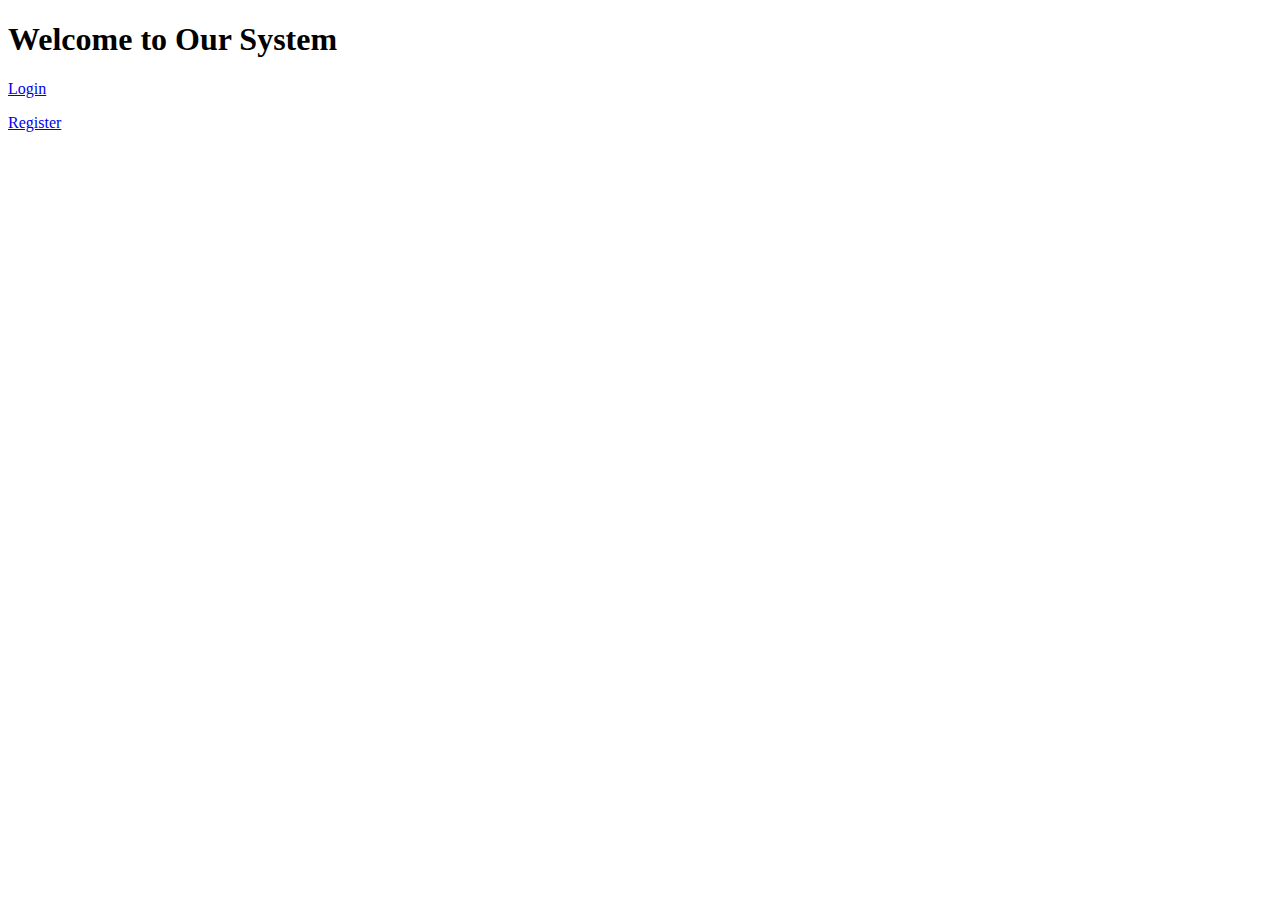
==== index.html @ c61457eb "update" ====
<!DOCTYPE html>
<html>
<head>
    <title>Homepage</title>
</head>
<body>
    <h1>Welcome to Our System</h1>
    <p><a href="login.php">Login</a></p>
    <p><a href="register.php">Register</a></p>
</body>
</html>
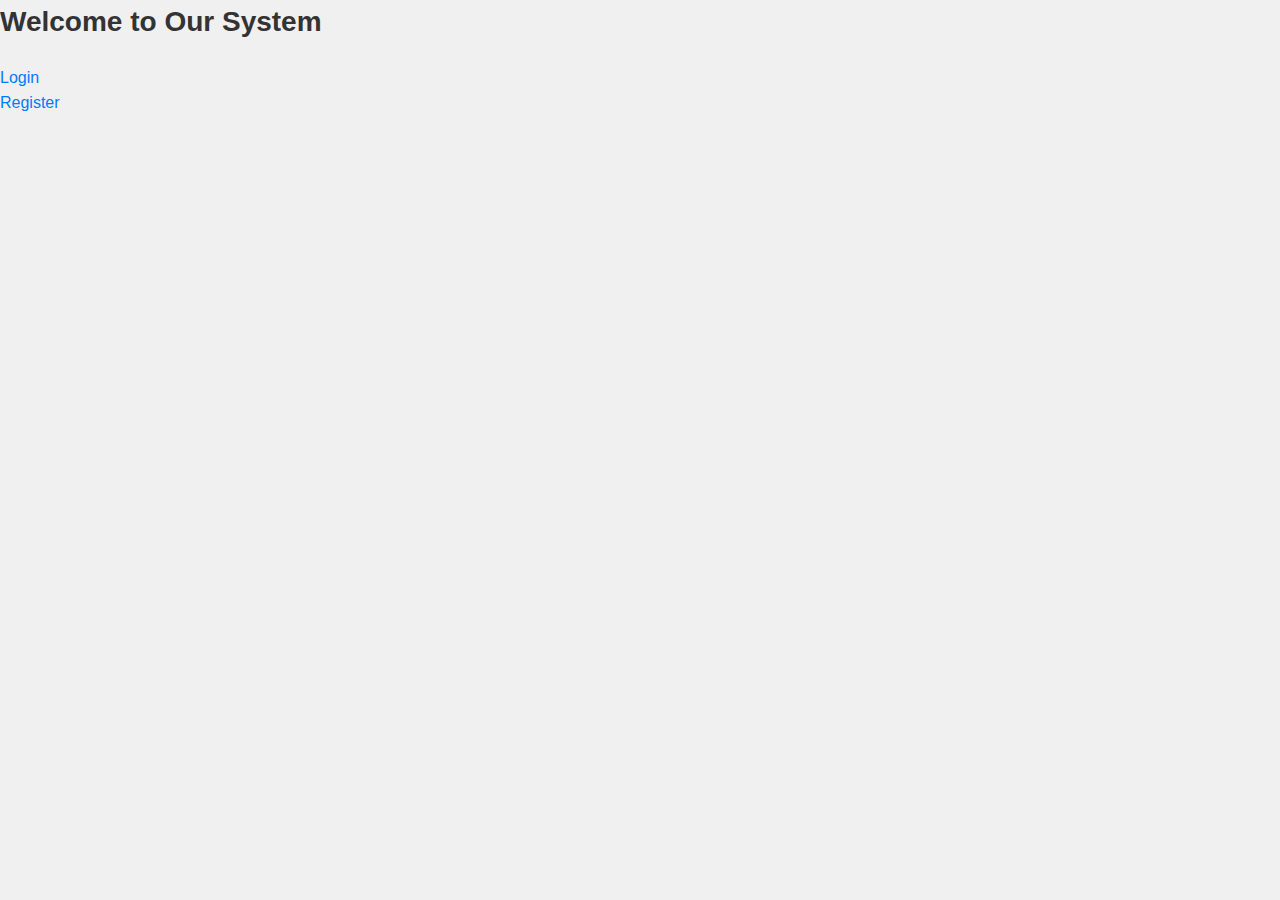
==== commit 6746dc70: "update" ====
--- a/index.html
+++ b/index.html
@@ -2,6 +2,7 @@
 <html>
 <head>
     <title>Homepage</title>
+    <link rel="stylesheet" type="text/css" href="styles.css">
 </head>
 <body>
     <h1>Welcome to Our System</h1>
--- a/styles.css
+++ b/styles.css
@@ -0,0 +1,123 @@
+/* Reset some default styles for consistency */
+body, h1, h2, p, ul, li {
+    margin: 0;
+    padding: 0;
+}
+
+/* Basic styles for the body */
+body {
+    font-family: Arial, sans-serif;
+    background-color: #f0f0f0;
+    color: #333;
+    line-height: 1.6;
+    margin: 0;
+    padding: 0;
+}
+
+/* Header styles */
+header {
+    background-color: #333;
+    color: #fff;
+    padding: 10px;
+    text-align: center;
+}
+
+/* Main content container */
+.container {
+    max-width: 960px;
+    margin: 0 auto;
+    padding: 20px;
+}
+
+/* Page titles */
+h1 {
+    font-size: 28px;
+    margin-bottom: 20px;
+}
+
+/* Links */
+a {
+    color: #007bff;
+    text-decoration: none;
+}
+
+a:hover {
+    text-decoration: underline;
+}
+
+/* Form styles */
+form {
+    background-color: #fff;
+    padding: 20px;
+    border: 1px solid #ccc;
+    border-radius: 5px;
+}
+
+/* Form input fields */
+input[type="text"],
+input[type="password"],
+textarea {
+    width: 100%;
+    padding: 10px;
+    margin-bottom: 15px;
+    border: 1px solid #ccc;
+    border-radius: 4px;
+    font-size: 16px;
+}
+
+/* Form submit button */
+input[type="submit"] {
+    background-color: #007bff;
+    color: #fff;
+    padding: 10px 20px;
+    border: none;
+    border-radius: 4px;
+    cursor: pointer;
+    font-size: 16px;
+}
+
+input[type="submit"]:hover {
+    background-color: #0056b3;
+}
+
+/* Table styles */
+table {
+    width: 100%;
+    border-collapse: collapse;
+}
+
+table, th, td {
+    border: 1px solid #ccc;
+}
+
+th, td {
+    padding: 10px;
+    text-align: left;
+}
+
+/* Header row */
+th {
+    background-color: #f2f2f2;
+    font-weight: bold;
+}
+
+/* Navigation menu styles */
+.nav-menu {
+    background-color: #333;
+    color: #fff;
+    padding: 10px;
+}
+
+.nav-menu a {
+    color: #fff;
+    text-decoration: none;
+    margin-right: 20px;
+}
+
+/* Footer styles */
+footer {
+    background-color: #333;
+    color: #fff;
+    text-align: center;
+    padding: 10px;
+}
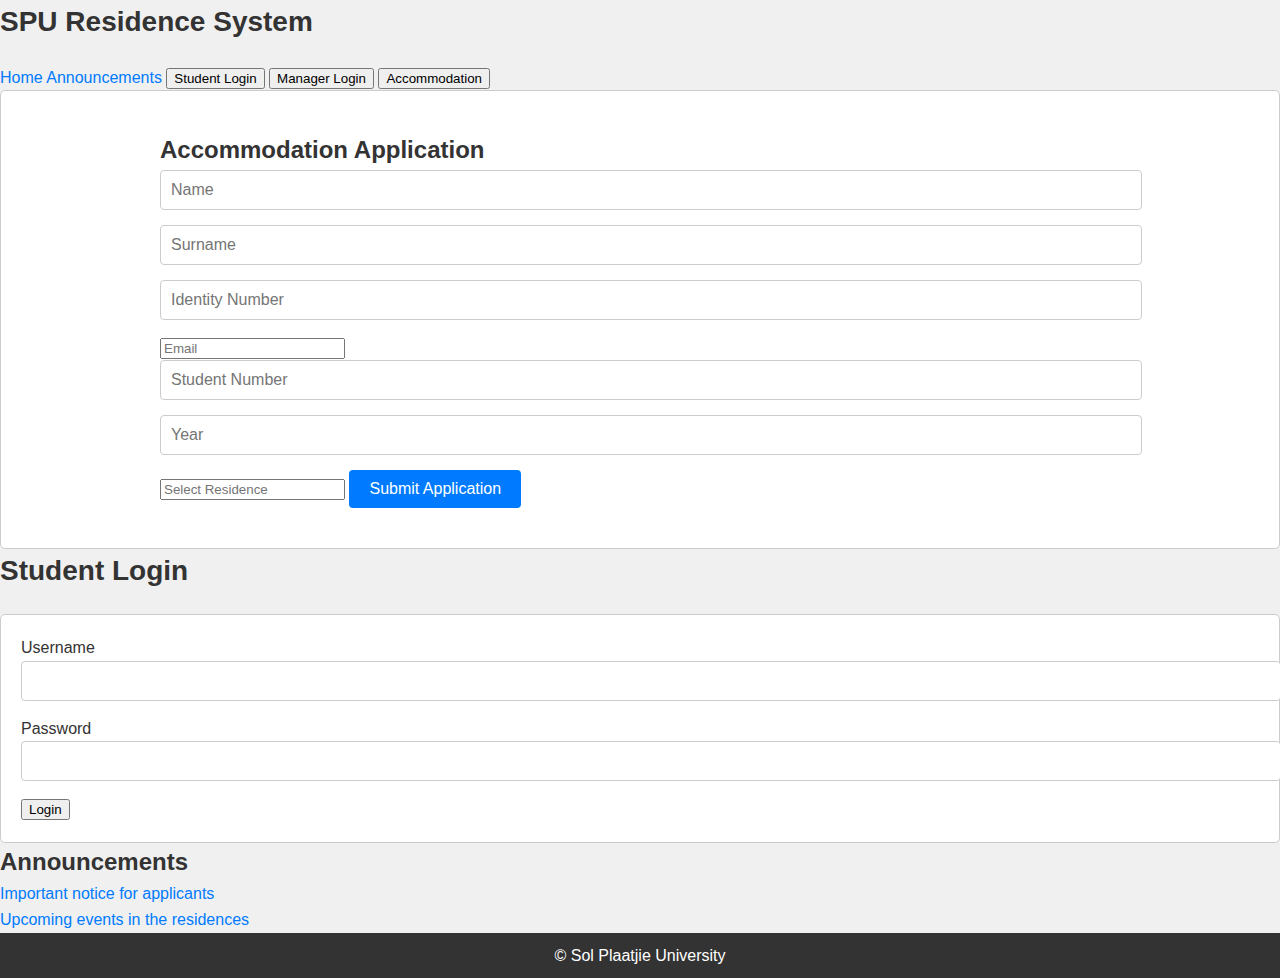
==== commit bec0200f: "Update index.html" ====
--- a/index.html
+++ b/index.html
@@ -1,12 +1,72 @@
 <!DOCTYPE html>
-<html>
+<html lang="en">
 <head>
-    <title>Homepage</title>
-    <link rel="stylesheet" type="text/css" href="styles.css">
+    <meta charset="UTF-8">
+    <meta name="viewport" content="width=device-width, initial-scale=1.0">
+    <title>SPU Residence System</title>
+    <link rel="stylesheet" href="styles.css">
 </head>
 <body>
-    <h1>Welcome to Our System</h1>
-    <p><a href="login.php">Login</a></p>
-    <p><a href="register.php">Register</a></p>
+    <nav>
+        <div class="logo">
+            <h1>SPU Residence System</h1>
+        </div>
+        <div class="links">
+            <a href="#">Home</a>
+            <a href="#">Announcements</a>
+            <button id="student-login">Student Login</button>
+            <button id="manager-login">Manager Login</button>
+            <button id="register">Accommodation</button>
+        </div>
+    </nav>
+    
+    <div class="main">
+        <form action="#" id="accommodation-form">
+            <div class="container">
+                <h2>Accommodation Application</h2>
+                <input type="text" name="name" placeholder="Name" required>
+                <input type="text" name="surname" placeholder="Surname" required>
+                <input type="text" name="identity-number" placeholder="Identity Number" required>
+                <input type="email" name="email" placeholder="Email" required>
+                <input type="text" name="student-number" placeholder="Student Number" required>
+                <input type="text" name="year" placeholder="Year" required>
+                <input list="residences" name="residence" placeholder="Select Residence" required>
+                <datalist id="residences">
+                    <option value="Moroka Hall Of Residence"></option>
+                    <option value="Rathaga Hall Of Residence"></option>
+                    <option value="Tauana Hall Of Residence"></option>
+                    <option value="Muhudi Hall Of Residence"></option>
+                </datalist>
+                <input type="submit" name="submit" value="Submit Application">
+            </div>
+        </form>
+
+        <div class="login-container">
+            <h1>Student Login</h1>
+            <form action="login.php" method="post">
+                <div class="form-group">
+                    <label for="username">Username</label>
+                    <input type="text" id="username" name="username" required>
+                </div>
+                <div class="form-group">
+                    <label for="password">Password</label>
+                    <input type="password" id="password" name="password" required>
+                </div>
+                <button type="submit">Login</button>
+            </form>
+        </div>
+    </div>
+
+    <section class="announcements">
+        <h2>Announcements</h2>
+        <ul>
+            <li><a href="#">Important notice for applicants</a></li>
+            <li><a href="#">Upcoming events in the residences</a></li>
+        </ul>
+    </section>
+
+    <footer>
+        <p>&copy; <?php echo date('Y'); ?> Sol Plaatjie University</p>
+    </footer>
 </body>
 </html>
